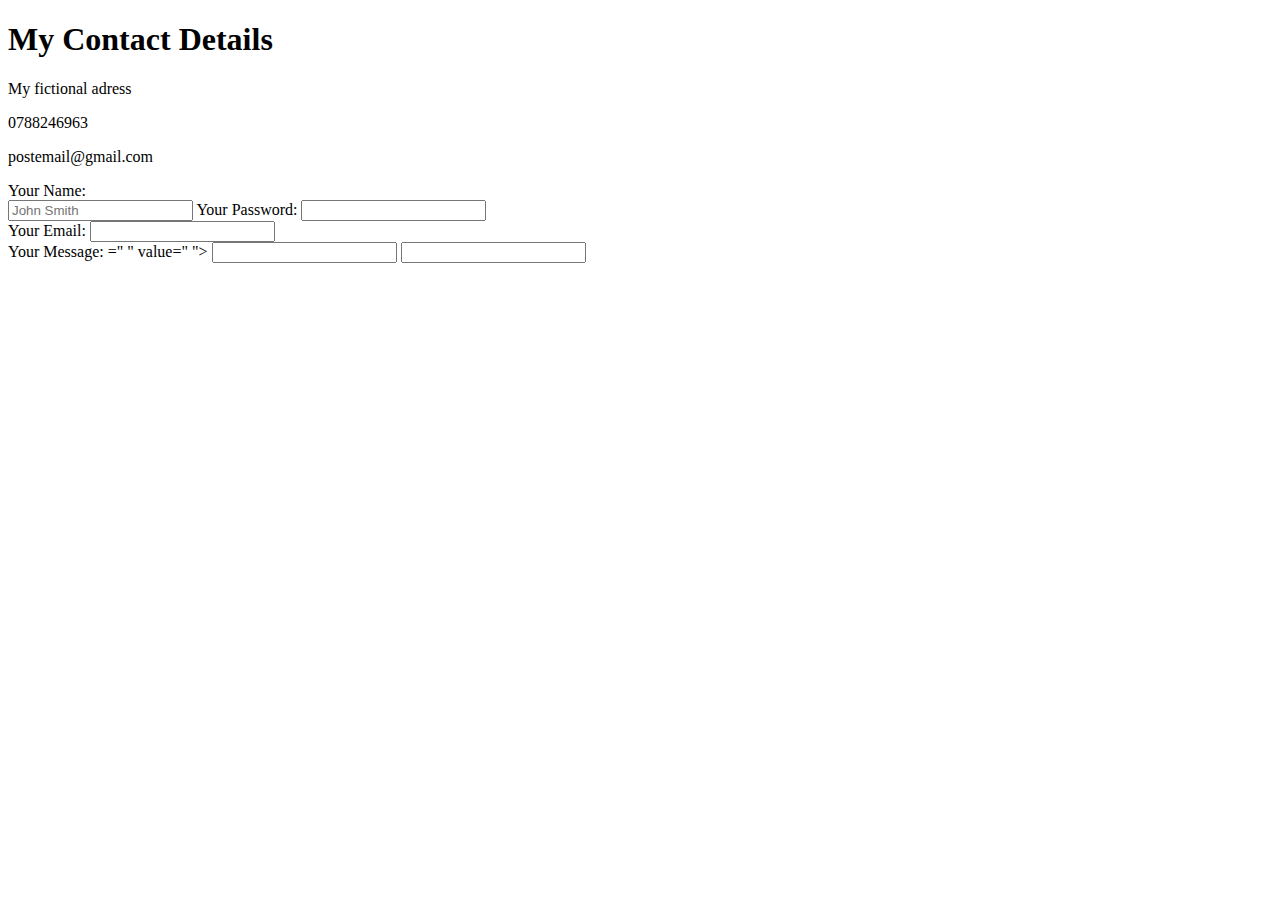
==== contact.html @ b1cd4be1 "Add Initial CV website files" ====
<!DOCTYPE html>
<html lang="en">

<head>
    <meta charset="utf-8" />
    <title>Contact Me</title>
</head>

<body>

    <h1>My Contact Details</h1>
    <p>My fictional adress</p>
    <p>0788246963</p>
    <p>postemail@gmail.com</p>

    <form enctype="text/plain" action="mailto:info" method="post">
        <label>Your Name: </label>
        <br>
        <input type="text" name="yourName" value="" placeholder="John Smith">
        <label>Your Password:</label>
        <input type=" password " name="yourPassword" value=" " placeholder="John@123 ">
        <br>
        <label>Your Email: </label>
        <input type="email " name="yourEmail" value=" " placeholder="email@gmail.com ">
        <br>
        <label>Your Message: </label>=" " value=" ">
        <input type="color " name="yourMessage" value=" ">
        <input type="submit " name="">
    </form>


</body>
</body>

</html>

</html>
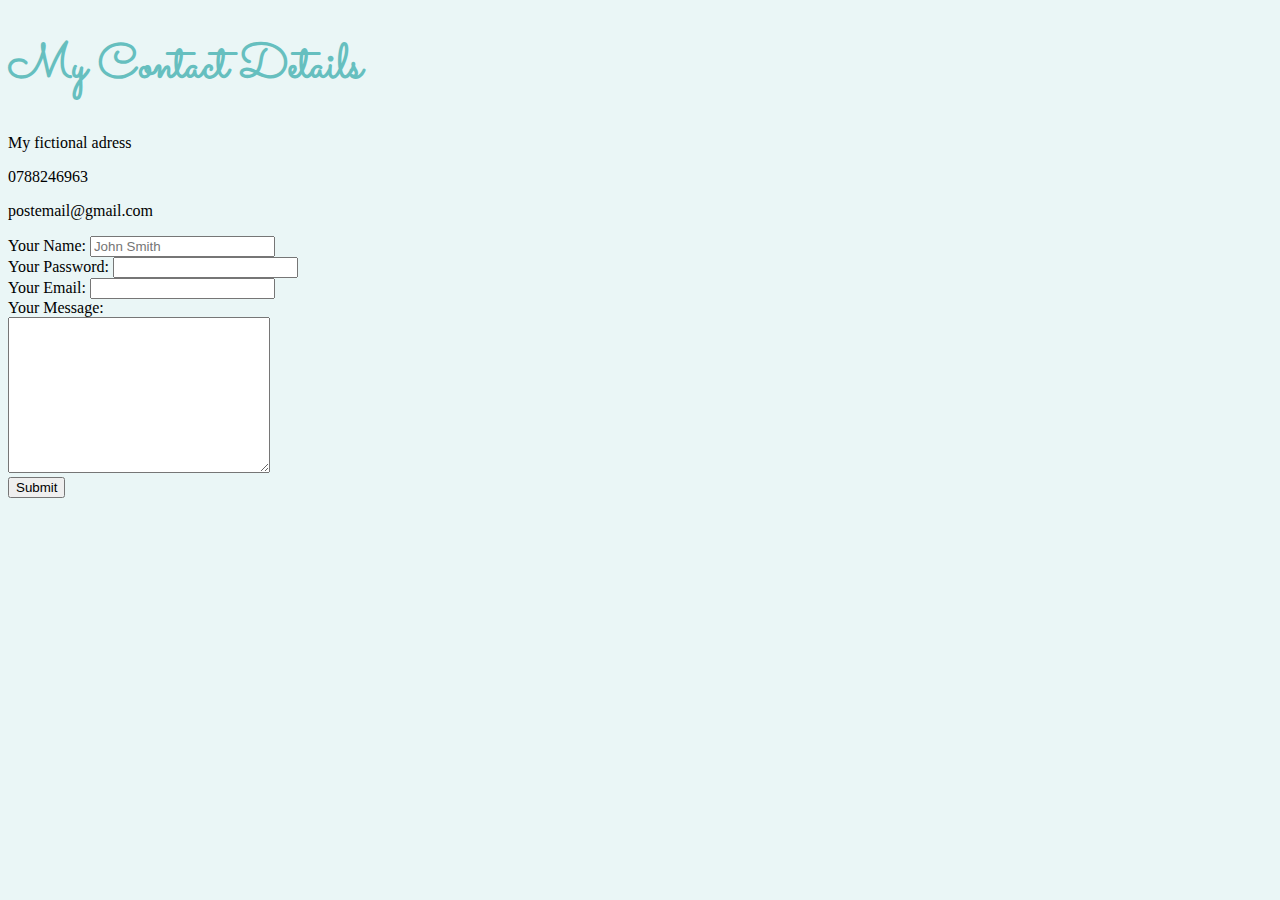
==== commit 1fb4b4e6: "Add More files" ====
--- a/contact.html
+++ b/contact.html
@@ -2,31 +2,39 @@
 <html lang="en">
 
 <head>
-    <meta charset="utf-8" />
-    <title>Contact Me</title>
+  <meta charset="utf-8" />
+  <title>Contact Me</title>
+  <link rel="stylesheet" href="css/style.css">
+  <link rel="preconnect" href="https://fonts.googleapis.com">
+  <link rel="preconnect" href="https://fonts.gstatic.com" crossorigin>
+  <link
+    href="https://fonts.googleapis.com/css2?family=Merriweather:wght@400;900&family=Montserrat:wght@100;400;900&family=Sacramento&family=Ubuntu:wght@400;700&display=swap"
+    rel="stylesheet">
 </head>
 
 <body>
 
-    <h1>My Contact Details</h1>
-    <p>My fictional adress</p>
-    <p>0788246963</p>
-    <p>postemail@gmail.com</p>
+  <h1>My Contact Details</h1>
+  <p>My fictional adress</p>
+  <p>0788246963</p>
+  <p>postemail@gmail.com</p>
 
-    <form enctype="text/plain" action="mailto:info" method="post">
-        <label>Your Name: </label>
-        <br>
-        <input type="text" name="yourName" value="" placeholder="John Smith">
-        <label>Your Password:</label>
-        <input type=" password " name="yourPassword" value=" " placeholder="John@123 ">
-        <br>
-        <label>Your Email: </label>
-        <input type="email " name="yourEmail" value=" " placeholder="email@gmail.com ">
-        <br>
-        <label>Your Message: </label>=" " value=" ">
-        <input type="color " name="yourMessage" value=" ">
-        <input type="submit " name="">
-    </form>
+  <form enctype="text/plain" action="mailto:info" method="post">
+    <label>Your Name: </label>
+    <input type="text" name="yourName" value="" placeholder="John Smith">
+    <br>
+    <label>Your Password:</label>
+    <input type=" password " name="yourPassword" value=" " placeholder="John@123 ">
+    <br>
+    <label>Your Email: </label>
+    <input type="email " name="yourEmail" value=" " placeholder="email@gmail.com ">
+    <br>
+    <label>Your Message: </label>
+    <br>
+    <textarea name="name" cols="30" rows="10"></textarea>
+    <br>
+    <input type="submit">
+  </form>
 
 
 </body>
--- a/css/style.css
+++ b/css/style.css
@@ -0,0 +1,25 @@
+body {
+  background-color: #EAF6F6;
+  color: black;
+}
+/*#66BFBF  */
+hr {
+  border-style: none;
+  border-top-style: dotted;
+  border-color: #c7c7c7;
+  border-width: 5px;
+  width: 5%;
+}
+
+
+h2,h3 {
+  font-family: 'Sacramento', cursive;
+  color: #66BFBF;
+  font-size: 2rem;
+}
+
+h1 {
+  font-family: 'Sacramento', cursive;
+  font-size: 3rem;
+  color: #66BFBF;
+}
